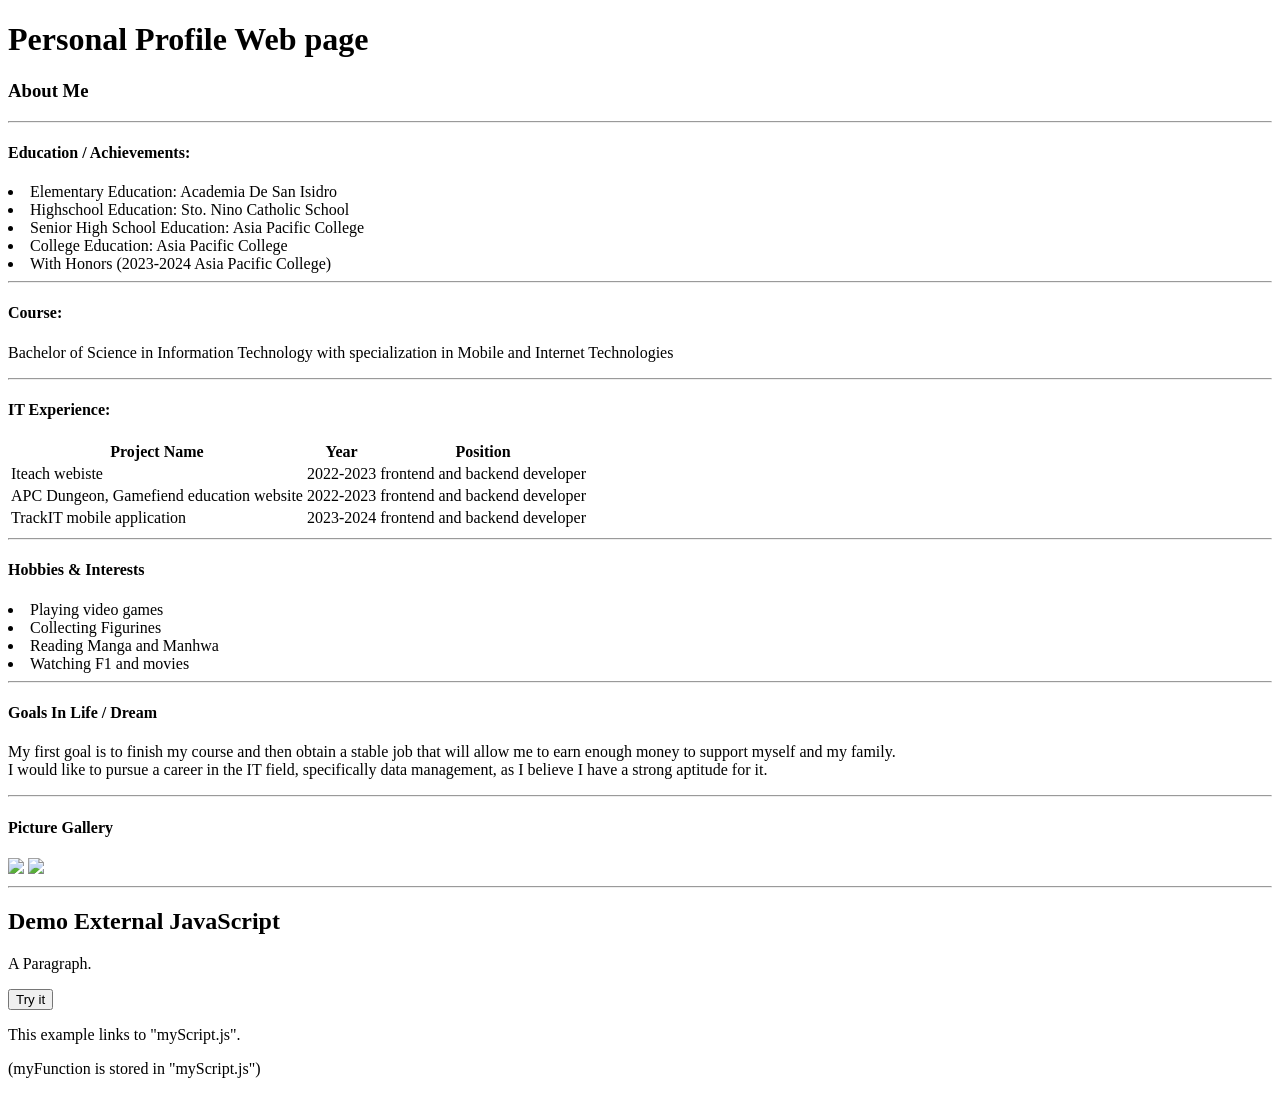
==== home/index.html @ c2e24fc4 "added external javascript" ====
<!DOCTYPE html>
<html>
<head>
<title>Page Title</title>
</head>
<body>

<h1>Personal Profile Web page </h1>

<h3>About Me</h3>
<hr>
<h4>Education / Achievements:</h4>
<ui>
<li>Elementary Education: Academia De San Isidro</li>
<li>Highschool Education: Sto. Nino Catholic School</li>
<li>Senior High School Education: Asia Pacific College</li>
<li>College Education: Asia Pacific College</li>
<li>With Honors (2023-2024 Asia Pacific College)</li>
</ui>
<hr>

<h4>Course:</h4>
<p>Bachelor of Science in Information Technology with specialization in Mobile and Internet Technologies</p>
<hr>
<h4>IT Experience:</h4>
<table>
    <tr>
        <th>Project Name</th>
        <th>Year</th>
        <th>Position</th>
    </tr>
    <tr>
        <td>Iteach webiste</td>
        <td>2022-2023</td>
        <td>frontend and backend developer</td>
    </tr>
    <tr>
        <td>APC Dungeon, Gamefiend education website </td>
        <td>2022-2023</td>
        <td>frontend and backend developer</td>
    </tr>
    <tr>
        <td>TrackIT mobile application</td>
        <td>2023-2024</td>
        <td>frontend and backend developer</td>
    </tr>
</table>

<hr>
<h4>Hobbies & Interests</h4>
<ui>
    <li>Playing video games</li>
    <li>Collecting Figurines</li>
    <li>Reading Manga and Manhwa</li>
    <li>Watching F1 and movies</li>
</ui>
<hr>

<h4>Goals In Life / Dream</h4>
<p>My first goal is to finish my course and then obtain a stable job that will allow me to earn enough money to support myself and my family.<br>
I would like to pursue a career in the IT field, specifically data management, as I believe I have a strong aptitude for it.</p>
<hr>
<h4>Picture Gallery</h4>
<img src="https://scontent.fmnl30-2.fna.fbcdn.net/v/t1.15752-9/462554163_503559859376136_2379635252058729000_n.png?_nc_cat=109&ccb=1-7&_nc_sid=9f807c&_nc_ohc=cve2YF_iEUwQ7kNvgGejH-Q&_nc_zt=23&_nc_ht=scontent.fmnl30-2.fna&oh=03_Q7cD1QHxx2hUR6oPqcRauSe-G5ZUs8fhPpUdWwDNfTsOOE7-Zg&oe=676EB616">
<img src="https://scontent.fmnl30-1.fna.fbcdn.net/v/t1.15752-9/462556810_1142280997314373_9061044689026761361_n.png?_nc_cat=103&ccb=1-7&_nc_sid=9f807c&_nc_ohc=SXazsWXgOBYQ7kNvgH5SwK9&_nc_zt=23&_nc_ht=scontent.fmnl30-1.fna&oh=03_Q7cD1QEjSd1YxPp6hIeI_p83EUN2hmVS5di9M-uP0ISFJNcgJw&oe=676E9A7E">
<hr>

<h2>Demo External JavaScript</h2>

<p id="demo">A Paragraph.</p>

<button type="button" onclick="myFunction()">Try it</button>

<p>This example links to "myScript.js".</p>
<p>(myFunction is stored in "myScript.js")</p>

<script src="js/myScript.js"></script>

</body>
</html>
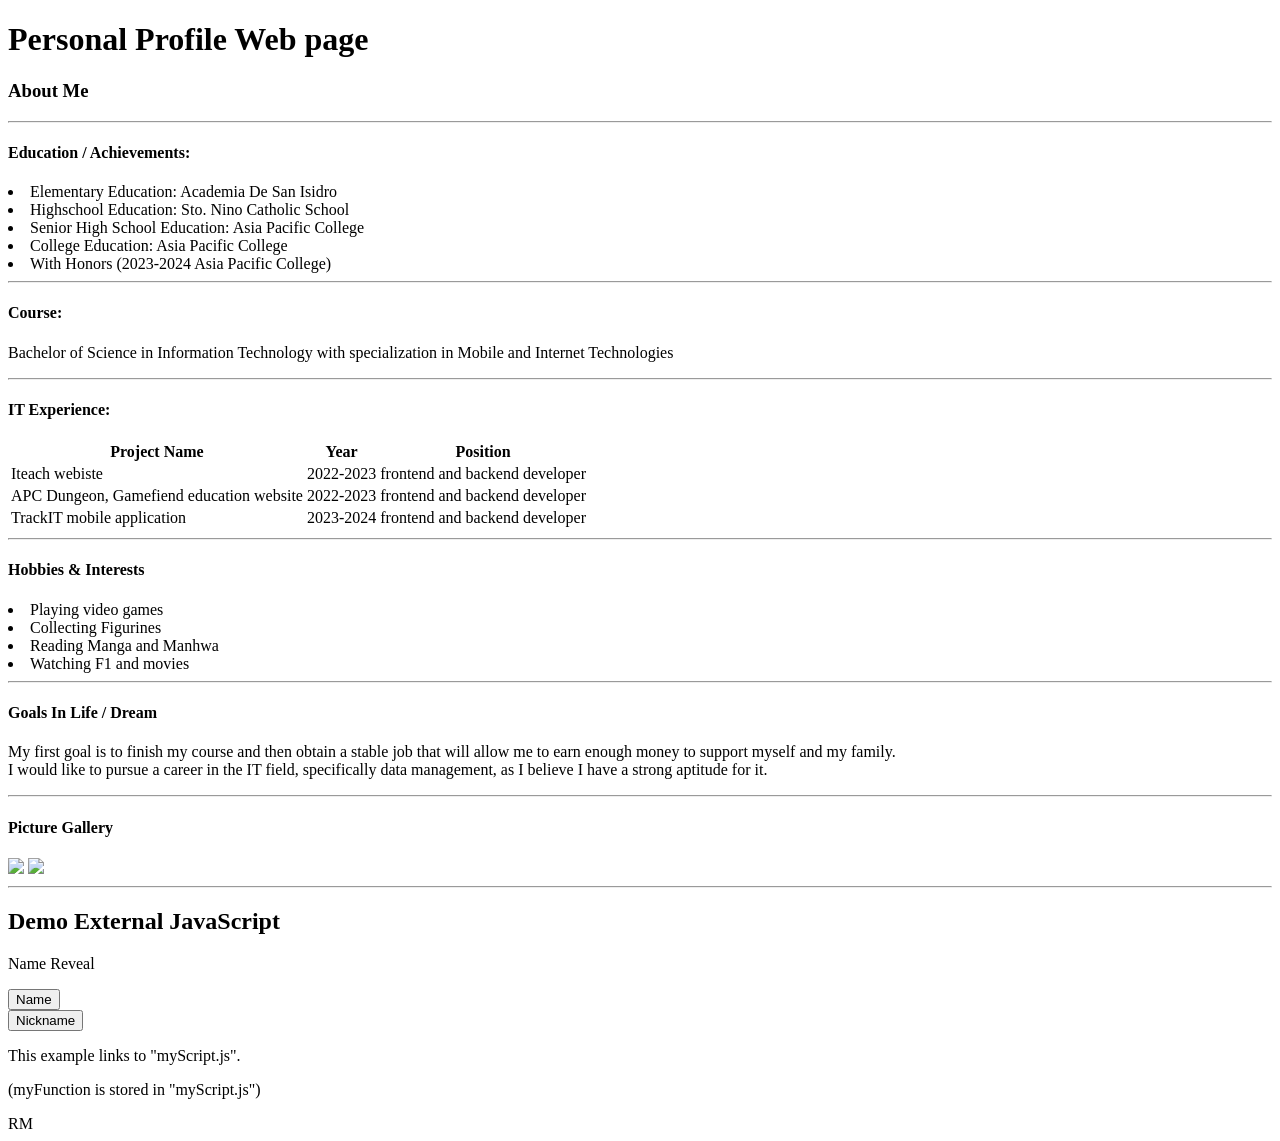
==== commit 9375d2ad: "update myscript" ====
--- a/home/index.html
+++ b/home/index.html
@@ -67,13 +67,16 @@
 
 <h2>Demo External JavaScript</h2>
 
-<p id="demo">A Paragraph.</p>
+<p id="demo">Name Reveal</p>
 
-<button type="button" onclick="myFunction()">Try it</button>
+<button type="button" onclick="myFunction()">Name</button>
+<br>
+<button type="button" onclick="myFunction2()">Nickname</button>
+
 
 <p>This example links to "myScript.js".</p>
 <p>(myFunction is stored in "myScript.js")</p>
-
+<c>RM</c>
 <script src="js/myScript.js"></script>
 
 </body>
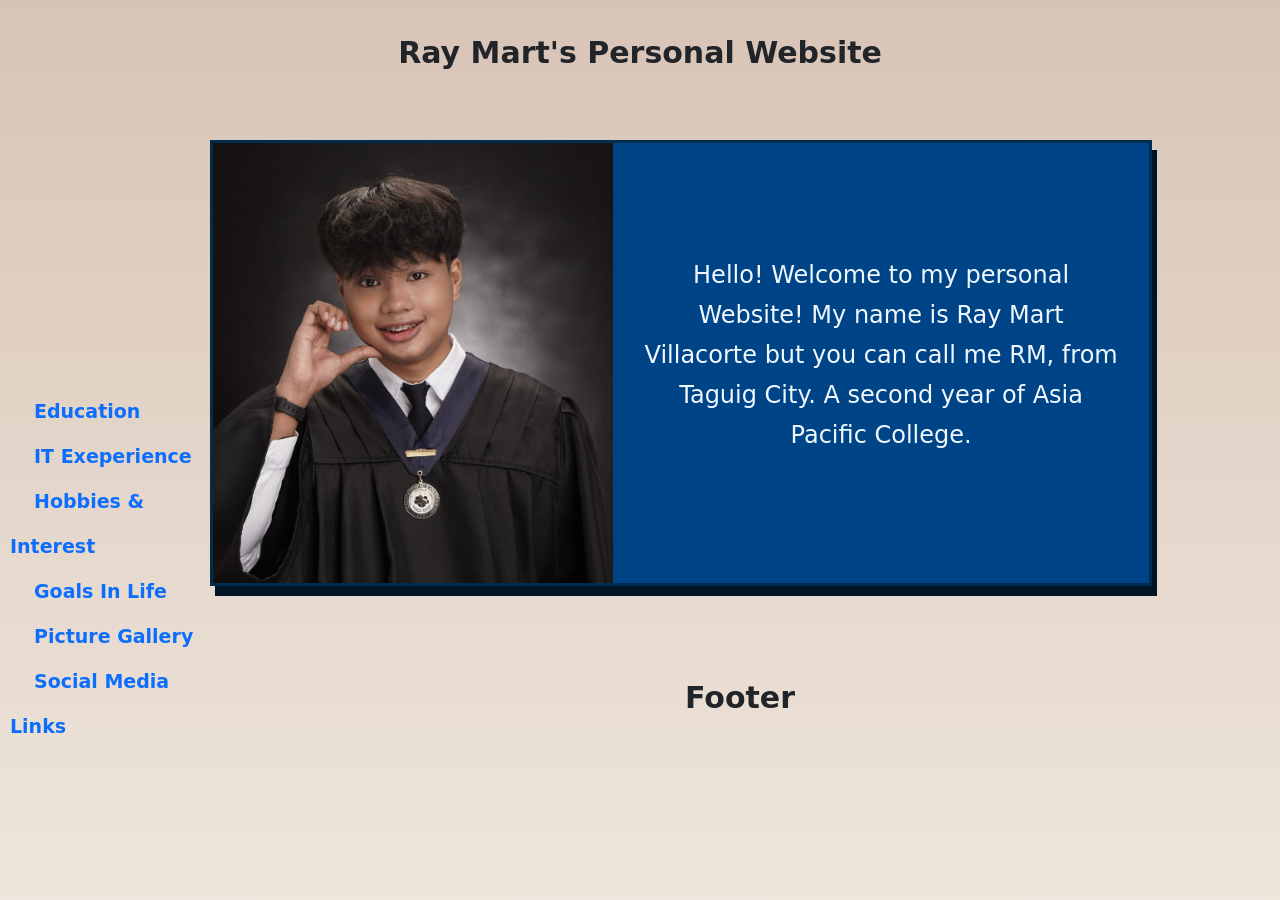
==== commit ccdddaf2: "version 1.1" ====
--- a/home/index.html
+++ b/home/index.html
@@ -1,83 +1,43 @@
 <!DOCTYPE html>
 <html>
 <head>
+    <link rel="stylesheet" href="css/flexbox-grid.css">
 <title>Page Title</title>
+<meta charset="utf-8">
+<meta name="viewport" content="width=device-width, initial-scale=1">
+<link href="https://cdn.jsdelivr.net/npm/bootstrap@5.3.3/dist/css/bootstrap.min.css" rel="stylesheet">
+<script src="https://cdn.jsdelivr.net/npm/bootstrap@5.3.3/dist/js/bootstrap.bundle.min.js"></script>
 </head>
 <body>
+    <div class="grid-container">
+        <div class="item1">Ray Mart's Personal Website</div>
 
-<h1>Personal Profile Web page </h1>
+        <div class="item2">
+            <br>
+            <br>
+            <br>
+            <br>
+            <br>
+            <br>
+            <ui>
+            <li><a href="#1">Education</a></li>
+                <li><a href="#2">IT Exeperience</a></li>
+                    <li><a href="#3">Hobbies & Interest</a></li>
+                        <li><a href="#4">Goals In Life</a></li>
+                            <li><a href="#5">Picture Gallery</a></li>
+                                <li><a href="#6">Social Media Links</a></li>
+            </ui>
 
-<h3>About Me</h3>
-<hr>
-<h4>Education / Achievements:</h4>
-<ui>
-<li>Elementary Education: Academia De San Isidro</li>
-<li>Highschool Education: Sto. Nino Catholic School</li>
-<li>Senior High School Education: Asia Pacific College</li>
-<li>College Education: Asia Pacific College</li>
-<li>With Honors (2023-2024 Asia Pacific College)</li>
-</ui>
-<hr>
+        </div>
 
-<h4>Course:</h4>
-<p>Bachelor of Science in Information Technology with specialization in Mobile and Internet Technologies</p>
-<hr>
-<h4>IT Experience:</h4>
-<table>
-    <tr>
-        <th>Project Name</th>
-        <th>Year</th>
-        <th>Position</th>
-    </tr>
-    <tr>
-        <td>Iteach webiste</td>
-        <td>2022-2023</td>
-        <td>frontend and backend developer</td>
-    </tr>
-    <tr>
-        <td>APC Dungeon, Gamefiend education website </td>
-        <td>2022-2023</td>
-        <td>frontend and backend developer</td>
-    </tr>
-    <tr>
-        <td>TrackIT mobile application</td>
-        <td>2023-2024</td>
-        <td>frontend and backend developer</td>
-    </tr>
-</table>
+        <div class="item3">
+            <div class="flex-container"><div><img src="images/gradpic.JPG"></div>
+            <div><p>Hello! Welcome to my personal Website! My name is Ray Mart Villacorte but you can call me RM, from Taguig City. A second year of Asia Pacific College. </p>
+            </div>
+            </div>
+        </div>  
 
-<hr>
-<h4>Hobbies & Interests</h4>
-<ui>
-    <li>Playing video games</li>
-    <li>Collecting Figurines</li>
-    <li>Reading Manga and Manhwa</li>
-    <li>Watching F1 and movies</li>
-</ui>
-<hr>
-
-<h4>Goals In Life / Dream</h4>
-<p>My first goal is to finish my course and then obtain a stable job that will allow me to earn enough money to support myself and my family.<br>
-I would like to pursue a career in the IT field, specifically data management, as I believe I have a strong aptitude for it.</p>
-<hr>
-<h4>Picture Gallery</h4>
-<img src="https://scontent.fmnl30-2.fna.fbcdn.net/v/t1.15752-9/462554163_503559859376136_2379635252058729000_n.png?_nc_cat=109&ccb=1-7&_nc_sid=9f807c&_nc_ohc=cve2YF_iEUwQ7kNvgGejH-Q&_nc_zt=23&_nc_ht=scontent.fmnl30-2.fna&oh=03_Q7cD1QHxx2hUR6oPqcRauSe-G5ZUs8fhPpUdWwDNfTsOOE7-Zg&oe=676EB616">
-<img src="https://scontent.fmnl30-1.fna.fbcdn.net/v/t1.15752-9/462556810_1142280997314373_9061044689026761361_n.png?_nc_cat=103&ccb=1-7&_nc_sid=9f807c&_nc_ohc=SXazsWXgOBYQ7kNvgH5SwK9&_nc_zt=23&_nc_ht=scontent.fmnl30-1.fna&oh=03_Q7cD1QEjSd1YxPp6hIeI_p83EUN2hmVS5di9M-uP0ISFJNcgJw&oe=676E9A7E">
-<hr>
-
-<h2>Demo External JavaScript</h2>
-
-<p id="demo">Name Reveal</p>
-
-<button type="button" onclick="myFunction()">Name</button>
-<br>
-<button type="button" onclick="myFunction2()">Nickname</button>
-
-
-<p>This example links to "myScript.js".</p>
-<p>(myFunction is stored in "myScript.js")</p>
-<c>RM</c>
-<script src="js/myScript.js"></script>
-
+        <div class="item5">Footer</div>
+      </div>
 </body>
 </html>
--- a/home/css/flexbox-grid.css
+++ b/home/css/flexbox-grid.css
@@ -0,0 +1,87 @@
+.item1 { grid-area: header; }
+.item2 { grid-area: menu; }
+.item3 { grid-area: main; }
+.item4 { grid-area: right; }
+.item5 { grid-area: footer; }
+
+body{
+  margin: 0px;
+  padding: 0px;
+  background-image: linear-gradient(#D8C4B6, #F5EFE7);
+  background-repeat: no-repeat;
+  background-size: 100% 150%;
+}
+.grid-container {
+  display: grid;
+  grid-template-areas:
+    'header header header header header header'
+    'menu main main main main right'
+    'menu footer footer footer footer footer';
+    grid-template-columns: 200px 1fr 1fr 1fr 1fr 0.5fr;
+  padding: 10px;
+}
+
+.grid-container > div {
+  padding: 20px 0;
+  font-size: 30px;
+}
+
+img{
+  width: 400px;
+  height: auto;
+}
+.item1, .item5{
+  display: flex;
+  justify-content: center;
+  align-items: center;
+  font-weight: bold;
+}
+.item2 a{
+  margin-left: 20px;
+  width: 300px;
+}
+.item3{
+  grid-area: main;
+  display: flex; 
+  justify-content: center; 
+  align-items: center; 
+}
+.item3 p{
+  padding: 30px;
+  color: aliceblue;
+}
+.flex-container {
+  align-items: center;
+  display: flex;
+  width: 1000px;
+  flex-wrap: nowrap;
+  background-color: rgb(0, 68, 136);
+  border-style: solid;
+  border-color: #002c50;
+  box-shadow: 5px 10px #001424;
+}
+
+.flex-container > div {
+  text-align: center;
+  line-height: 40px;
+  font-size: 24px;
+}
+
+li {
+  list-style-type: none;
+}
+
+a {
+  font-size: 19px;
+  font-weight: bold;
+  text-decoration: none !important;
+  box-shadow: inset 0 0 0 0 #54b3d6;
+  color: #54b3d6;
+  margin: 0 -.25rem;
+  padding: 0 .25rem;
+  transition: color .3s ease-in-out, box-shadow .3s ease-in-out;
+}
+a:hover {
+  box-shadow: inset 400px 0 0 0 #54b3d6;
+  color: white;
+}
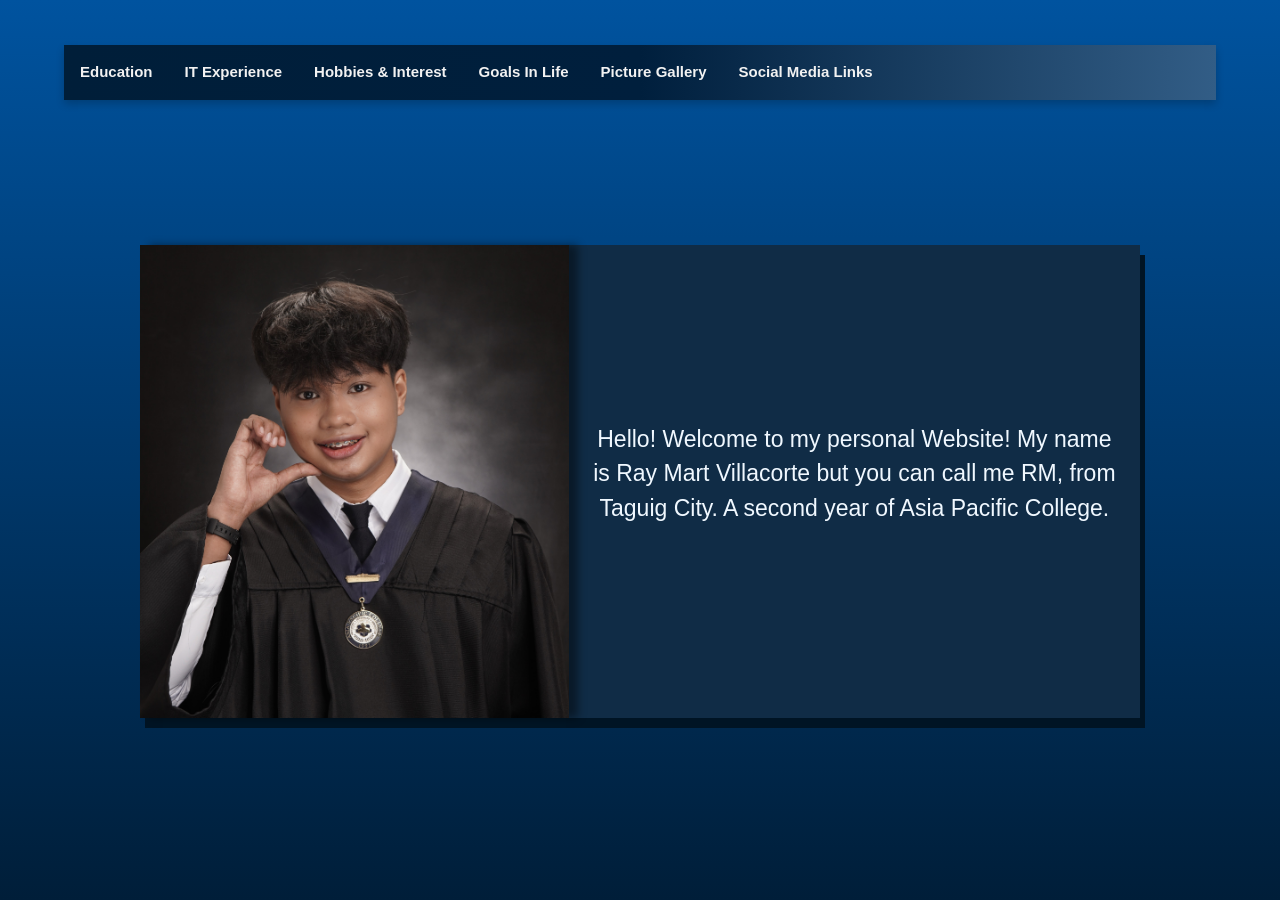
==== commit bb47fd8d: "improved ui and added navigation" ====
--- a/home/index.html
+++ b/home/index.html
@@ -1,43 +1,34 @@
 <!DOCTYPE html>
-<html>
+<html lang="en">
 <head>
+    <meta charset="UTF-8">
+    <meta name="viewport" content="width=device-width, initial-scale=1.0">
+    <title>Responsive Page</title>
+    <link href="https://cdn.jsdelivr.net/npm/bootstrap@5.3.3/dist/css/bootstrap.min.css" rel="stylesheet">
+    <script src="https://cdn.jsdelivr.net/npm/bootstrap@5.3.3/dist/js/bootstrap.bundle.min.js"></script>
     <link rel="stylesheet" href="css/flexbox-grid.css">
-<title>Page Title</title>
-<meta charset="utf-8">
-<meta name="viewport" content="width=device-width, initial-scale=1">
-<link href="https://cdn.jsdelivr.net/npm/bootstrap@5.3.3/dist/css/bootstrap.min.css" rel="stylesheet">
-<script src="https://cdn.jsdelivr.net/npm/bootstrap@5.3.3/dist/js/bootstrap.bundle.min.js"></script>
 </head>
 <body>
+    <div class="nav">
+        <a href="#1">Education</a>
+        <a href="#2">IT Experience</a>
+        <a href="#3">Hobbies & Interest</a>
+        <a href="#4">Goals In Life</a>
+        <a href="#5">Picture Gallery</a>
+        <a href="#6">Social Media Links</a>
+    </div>
+
     <div class="grid-container">
-        <div class="item1">Ray Mart's Personal Website</div>
-
-        <div class="item2">
-            <br>
-            <br>
-            <br>
-            <br>
-            <br>
-            <br>
-            <ui>
-            <li><a href="#1">Education</a></li>
-                <li><a href="#2">IT Exeperience</a></li>
-                    <li><a href="#3">Hobbies & Interest</a></li>
-                        <li><a href="#4">Goals In Life</a></li>
-                            <li><a href="#5">Picture Gallery</a></li>
-                                <li><a href="#6">Social Media Links</a></li>
-            </ui>
-
+        <div class="item3">
+            <div class="flex-container">
+                <div>
+                    <img src="images/gradpic.JPG" alt="Graduation Picture">
+                </div>
+                <div>
+                    <p>Hello! Welcome to my personal Website! My name is Ray Mart Villacorte but you can call me RM, from Taguig City. A second year of Asia Pacific College.</p>
+                </div>
+            </div>
         </div>
-
-        <div class="item3">
-            <div class="flex-container"><div><img src="images/gradpic.JPG"></div>
-            <div><p>Hello! Welcome to my personal Website! My name is Ray Mart Villacorte but you can call me RM, from Taguig City. A second year of Asia Pacific College. </p>
-            </div>
-            </div>
-        </div>  
-
-        <div class="item5">Footer</div>
-      </div>
+    </div>
 </body>
 </html>
--- a/home/css/flexbox-grid.css
+++ b/home/css/flexbox-grid.css
@@ -1,87 +1,113 @@
-.item1 { grid-area: header; }
-.item2 { grid-area: menu; }
-.item3 { grid-area: main; }
-.item4 { grid-area: right; }
-.item5 { grid-area: footer; }
-
-body{
-  margin: 0px;
-  padding: 0px;
-  background-image: linear-gradient(#D8C4B6, #F5EFE7);
+body {
+  margin: 0;
+  padding: 0;
+  background-image: linear-gradient(#00539F, #001E39);
   background-repeat: no-repeat;
-  background-size: 100% 150%;
-}
-.grid-container {
-  display: grid;
-  grid-template-areas:
-    'header header header header header header'
-    'menu main main main main right'
-    'menu footer footer footer footer footer';
-    grid-template-columns: 200px 1fr 1fr 1fr 1fr 0.5fr;
-  padding: 10px;
+  background-size: cover;
+  font-family: Arial, sans-serif;
+  min-height: 100vh;
+  display: flex;
+  flex-direction: column; 
 }
 
-.grid-container > div {
-  padding: 20px 0;
-  font-size: 30px;
+
+.nav {
+  display: flex;
+  align-items: center;
+  flex-wrap: wrap; 
+  background-image: linear-gradient(0.25turn, #001E39, #001F3D, #325D86);
+  width: 1600px; 
+  height: 55px;
+  margin: 45px auto; 
+  box-shadow: 0 4px 8px rgba(0, 0, 0, 0.2);
 }
 
-img{
-  width: 400px;
-  height: auto;
+.nav a {
+  color: #f2f2f2;
+  font-weight: bold;
+  text-align: center;
+  padding: 14px 16px;
+  text-decoration: none;
+  font-size: 15px;
+  transition: background-color 0.3s, color 0.3s;
 }
-.item1, .item5{
+
+.nav a:hover {
+  background-color: #ddd;
+  color: black;
+}
+
+.nav a.active {
+  background-color: #04AA6D;
+  color: white;
+}
+
+
+.flex-container {
   display: flex;
-  justify-content: center;
+  flex-wrap: nowrap;
   align-items: center;
-  font-weight: bold;
-}
-.item2 a{
-  margin-left: 20px;
-  width: 300px;
-}
-.item3{
-  grid-area: main;
-  display: flex; 
-  justify-content: center; 
-  align-items: center; 
-}
-.item3 p{
-  padding: 30px;
-  color: aliceblue;
-}
-.flex-container {
-  align-items: center;
-  display: flex;
+  background-color: #102C46;
+  box-shadow: 5px 10px #001424;
   width: 1000px;
-  flex-wrap: nowrap;
-  background-color: rgb(0, 68, 136);
-  border-style: solid;
-  border-color: #002c50;
-  box-shadow: 5px 10px #001424;
+  max-width: 90%; 
 }
 
 .flex-container > div {
   text-align: center;
-  line-height: 40px;
-  font-size: 24px;
 }
 
-li {
-  list-style-type: none;
+img {
+  width: 1200px; 
+  max-width: 100%; 
+  height: auto;
+  box-shadow: 9px 0px 8px 0px rgba(0, 0, 0, 0.43); 
 }
 
-a {
-  font-size: 19px;
-  font-weight: bold;
-  text-decoration: none !important;
-  box-shadow: inset 0 0 0 0 #54b3d6;
-  color: #54b3d6;
-  margin: 0 -.25rem;
-  padding: 0 .25rem;
-  transition: color .3s ease-in-out, box-shadow .3s ease-in-out;
+
+.item3 {
+  display: flex;
+  justify-content: center;
+  margin-top: 100px;
+  
 }
-a:hover {
-  box-shadow: inset 400px 0 0 0 #54b3d6;
-  color: white;
-}+
+.item3 p {
+  padding: 20px;
+  color: aliceblue;
+  font-size: 23px;
+}
+
+
+@media (max-width: 1600px) {
+  .nav {
+      width: 90%; 
+  }
+}
+
+@media (max-width: 768px) {
+  .nav a {
+      font-size: 14px; 
+      padding: 10px 12px; 
+  }
+
+  .flex-container {
+      flex-direction: column; 
+  }
+}
+
+@media (max-width: 576px) {
+  .nav {
+      width: 100%; 
+      margin: 20px auto;
+  }
+
+  .nav a {
+      font-size: 12px;
+      padding: 8px 10px;
+  }
+
+  .item3 p {
+      font-size: 14px;
+  }
+}
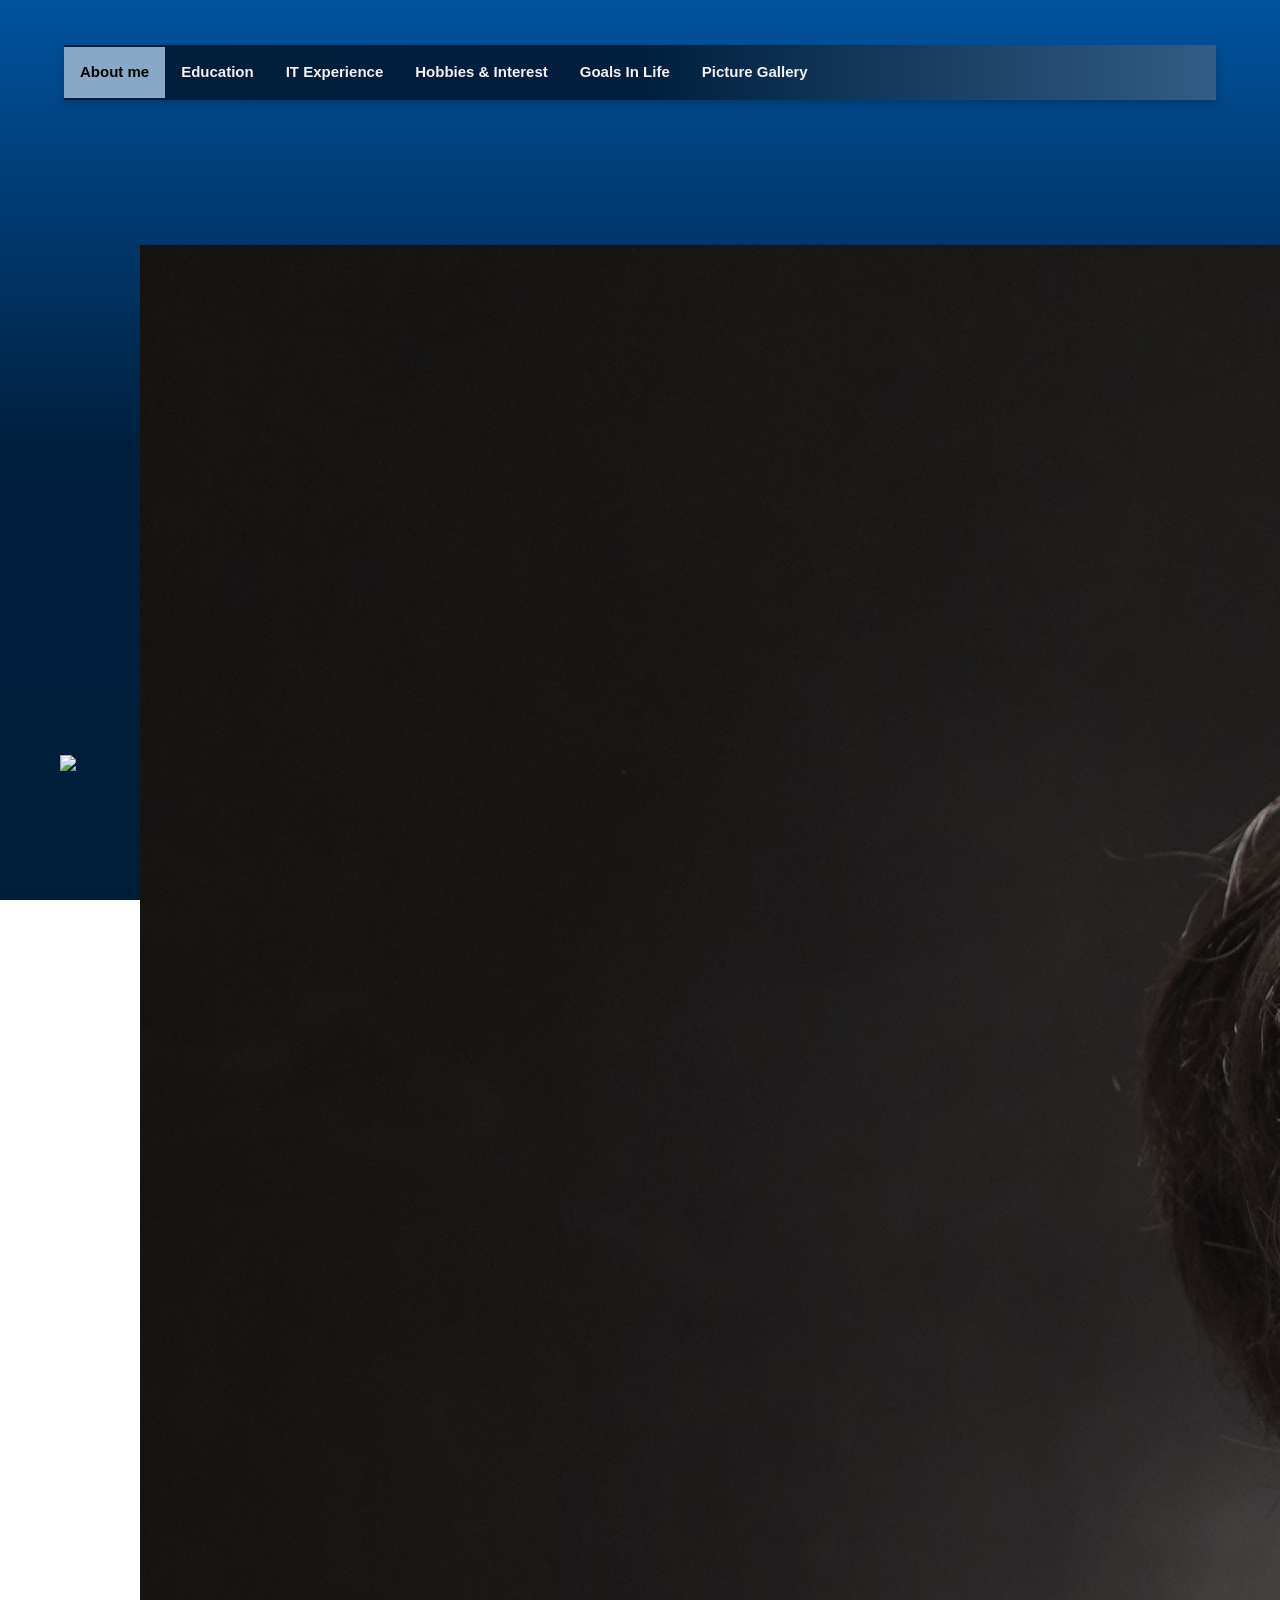
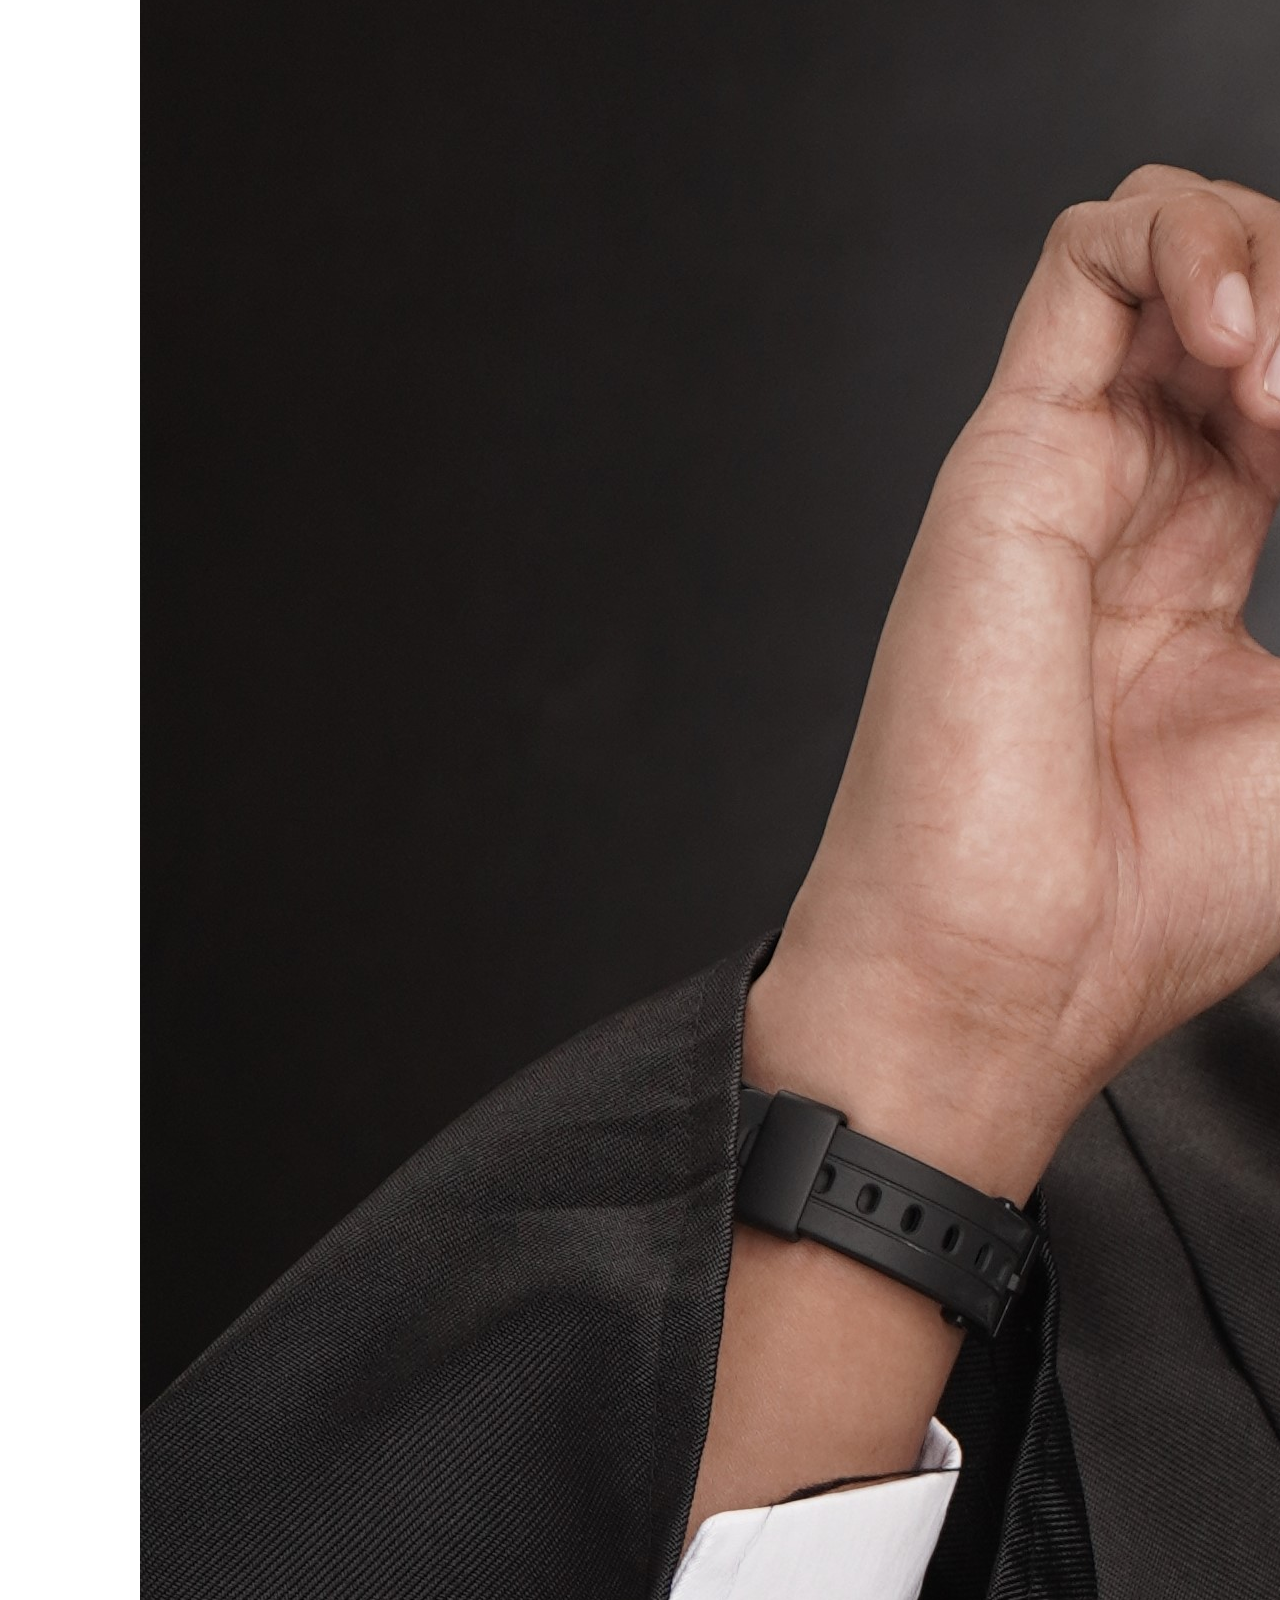
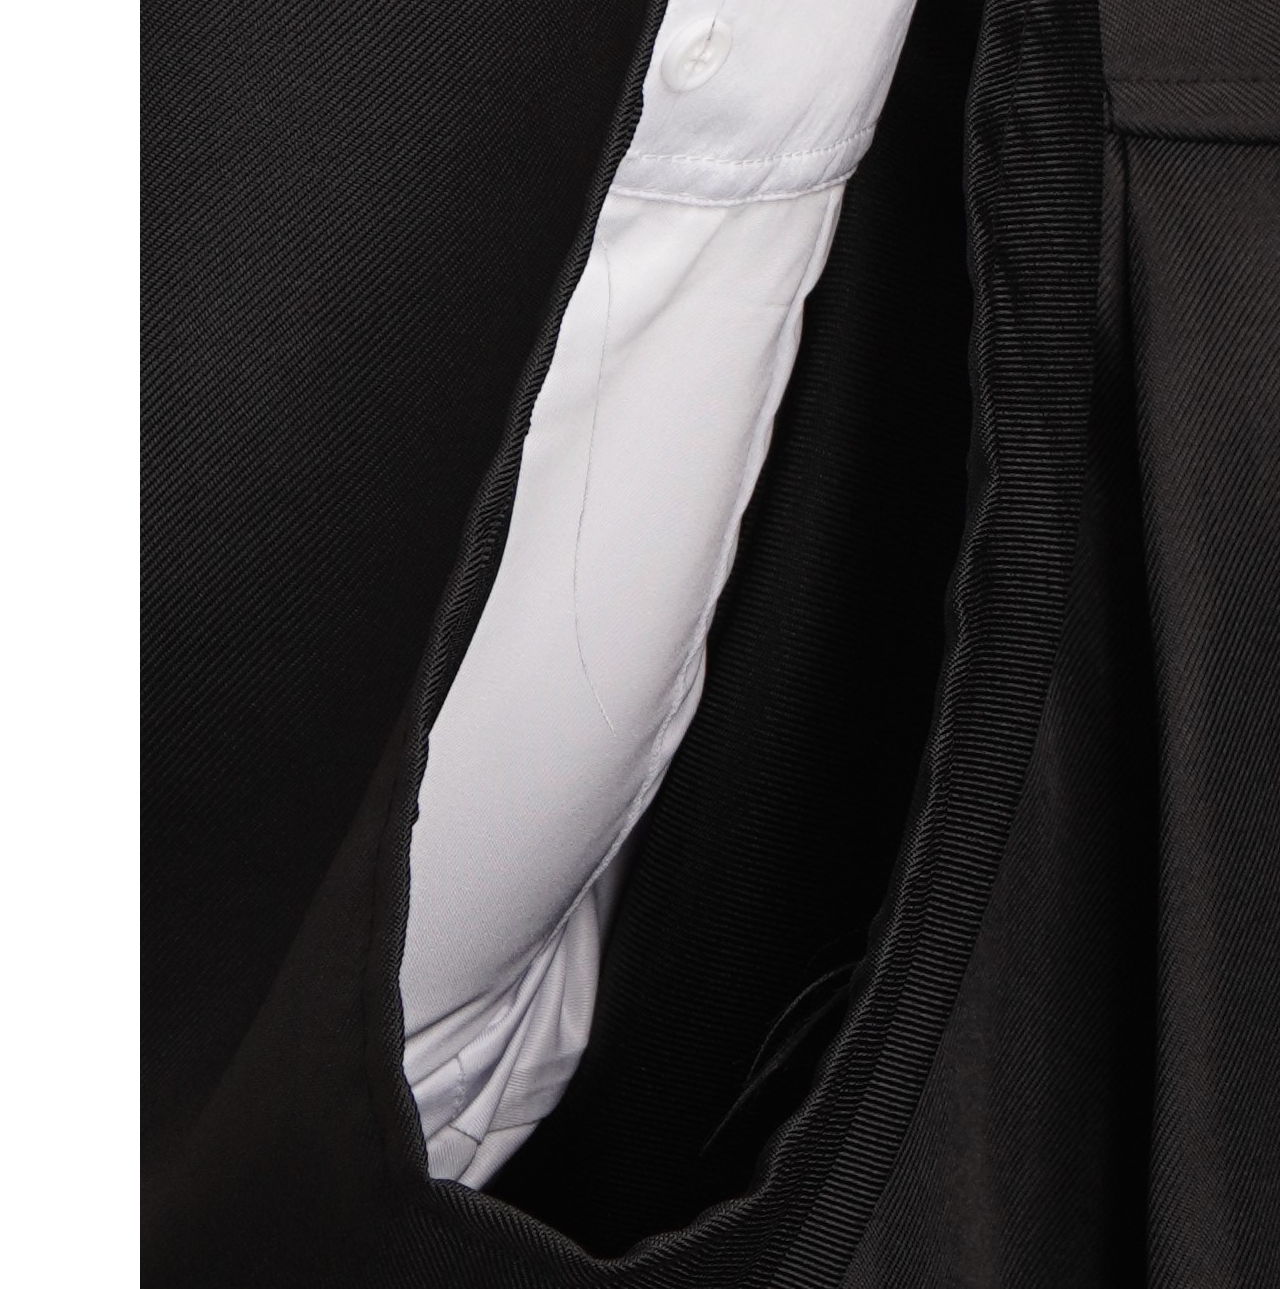
==== commit 4b7ee913: "added new webpages" ====
--- a/home/index.html
+++ b/home/index.html
@@ -10,25 +10,30 @@
 </head>
 <body>
     <div class="nav">
-        <a href="#1">Education</a>
-        <a href="#2">IT Experience</a>
-        <a href="#3">Hobbies & Interest</a>
-        <a href="#4">Goals In Life</a>
-        <a href="#5">Picture Gallery</a>
-        <a href="#6">Social Media Links</a>
+        <a class="current" href="index.html" style="color: black;">About me</a>
+        <a href="index_edu.html">Education</a>
+        <a href="index_ITex.html">IT Experience</a>
+        <a href="index_hob.html">Hobbies & Interest</a>
+        <a href="index_goal.html">Goals In Life</a>
+        <a href="index_gall.html">Picture Gallery</a>
     </div>
 
     <div class="grid-container">
         <div class="item3">
             <div class="flex-container">
                 <div>
-                    <img src="images/gradpic.JPG" alt="Graduation Picture">
+                    <img class="profpic" src="images/gradpic.JPG" alt="Graduation Picture">
                 </div>
                 <div>
                     <p>Hello! Welcome to my personal Website! My name is Ray Mart Villacorte but you can call me RM, from Taguig City. A second year of Asia Pacific College.</p>
+ 
                 </div>
             </div>
         </div>
     </div>
+    <footer>
+      <div class="image-container">
+      <img src="images/rm.gif">
+    </div></footer>
 </body>
 </html>
--- a/home/css/flexbox-grid.css
+++ b/home/css/flexbox-grid.css
@@ -1,10 +1,10 @@
 body {
   margin: 0;
   padding: 0;
-  background-image: linear-gradient(#00539F, #001E39);
+  background-image: linear-gradient(#00539F, #001F3D, #001E39);
   background-repeat: no-repeat;
   background-size: cover;
-  font-family: Arial, sans-serif;
+  font-family: Arial, Helvetica, sans-serif;
   min-height: 100vh;
   display: flex;
   flex-direction: column; 
@@ -32,6 +32,19 @@
   transition: background-color 0.3s, color 0.3s;
 }
 
+ui{
+  font-family: Arial, Helvetica, sans-serif;
+  list-style-type: none;
+  line-height: 1.0;
+  margin: 0;
+  padding: 0;
+}
+
+h1{
+  font-weight: bold;
+  line-height: 2.0;
+}
+
 .nav a:hover {
   background-color: #ddd;
   color: black;
@@ -41,29 +54,49 @@
   background-color: #04AA6D;
   color: white;
 }
-
+.current{
+  background-color: #87a9c7;
+}
 
 .flex-container {
   display: flex;
   flex-wrap: nowrap;
-  align-items: center;
   background-color: #102C46;
   box-shadow: 5px 10px #001424;
   width: 1000px;
+  height: 300px;
   max-width: 90%; 
 }
 
-.flex-container > div {
-  text-align: center;
-}
-
-img {
-  width: 1200px; 
-  max-width: 100%; 
-  height: auto;
-  box-shadow: 9px 0px 8px 0px rgba(0, 0, 0, 0.43); 
-}
-
+
+
+.flex-container ul, li{
+  font-family: Arial, Helvetica, sans-serif;
+  color: white;
+  margin: 20px;
+}
+
+.flex-container h1{
+  font-family: Arial, Helvetica, sans-serif;
+  color: white;
+  margin: 20px;
+}
+
+.image-container {
+  width: 200px; 
+  height: 200px; 
+  overflow: hidden; 
+  position: relative; 
+}
+
+.image-container img {
+  width: 100%; 
+  height: auto; 
+  position: absolute;
+  align-items: end;
+  top: 55px; 
+  left: 60px;
+}
 
 .item3 {
   display: flex;
@@ -73,12 +106,93 @@
 }
 
 .item3 p {
+  font-family: Arial, Helvetica, sans-serif;
   padding: 20px;
   color: aliceblue;
   font-size: 23px;
 }
-
-
+.container {
+  display: grid;
+  width: 1025px;
+  grid-template-columns: auto auto auto;
+  gap:13px;
+  margin: 0 auto; 
+}
+.container > div {
+  background-color: #102C46;
+  box-shadow: 5px 10px #001424;
+  font-size: 30px;
+  padding-bottom: 20px;
+ 
+}
+.container img {
+  width: 327px;
+  height: auto;
+  box-shadow: 0px 6px 15px 0px rgba(0,0,0,0.75);
+}
+
+.film-container {
+  display: grid;
+  width: 1000px;
+  grid-template-columns: auto auto auto auto;
+  gap:13px;
+  margin: 0 auto; 
+  padding-bottom: 90px;
+}
+.film-container > div {
+  background-color: #102C46;
+  box-shadow: 5px 10px #001424;
+  font-size: 30px;
+ 
+}
+.film-container img {
+  width: 240px;
+  height: auto;
+  box-shadow: 0px 6px 15px 0px rgba(0,0,0,0.75);
+}
+
+footer{
+  position: fixed;
+  left: 0;
+  bottom: 0;
+  text-align: center;
+}
+
+.top-games {
+  width: 1000px;
+  margin: 20px auto;
+  margin-top: 90px;
+  color: white;
+  font-size: 24px;
+  font-weight: bold;
+  font-family: Arial, Helvetica, sans-serif;
+}
+
+
+.gameTitle{
+font-family: Arial, Helvetica, sans-serif;
+text-align: center;
+font-weight: bold;
+color: white;
+margin-top: 20px;
+}
+
+.moveiTitle{
+font-family: Arial, Helvetica, sans-serif;
+text-align: center;
+font-weight: bold;
+color: white;
+margin-top: 20px;
+font-size: 16px;
+}
+
+.caption{
+font-family: Arial, Helvetica, sans-serif;
+font-size: 14px;
+color: white;
+margin: 0 20px;
+
+}
 @media (max-width: 1600px) {
   .nav {
       width: 90%; 
@@ -111,3 +225,8 @@
       font-size: 14px;
   }
 }
+@media (max-width: 1100px) {
+  .container, .top-games {
+      width: 90%;
+  }
+}
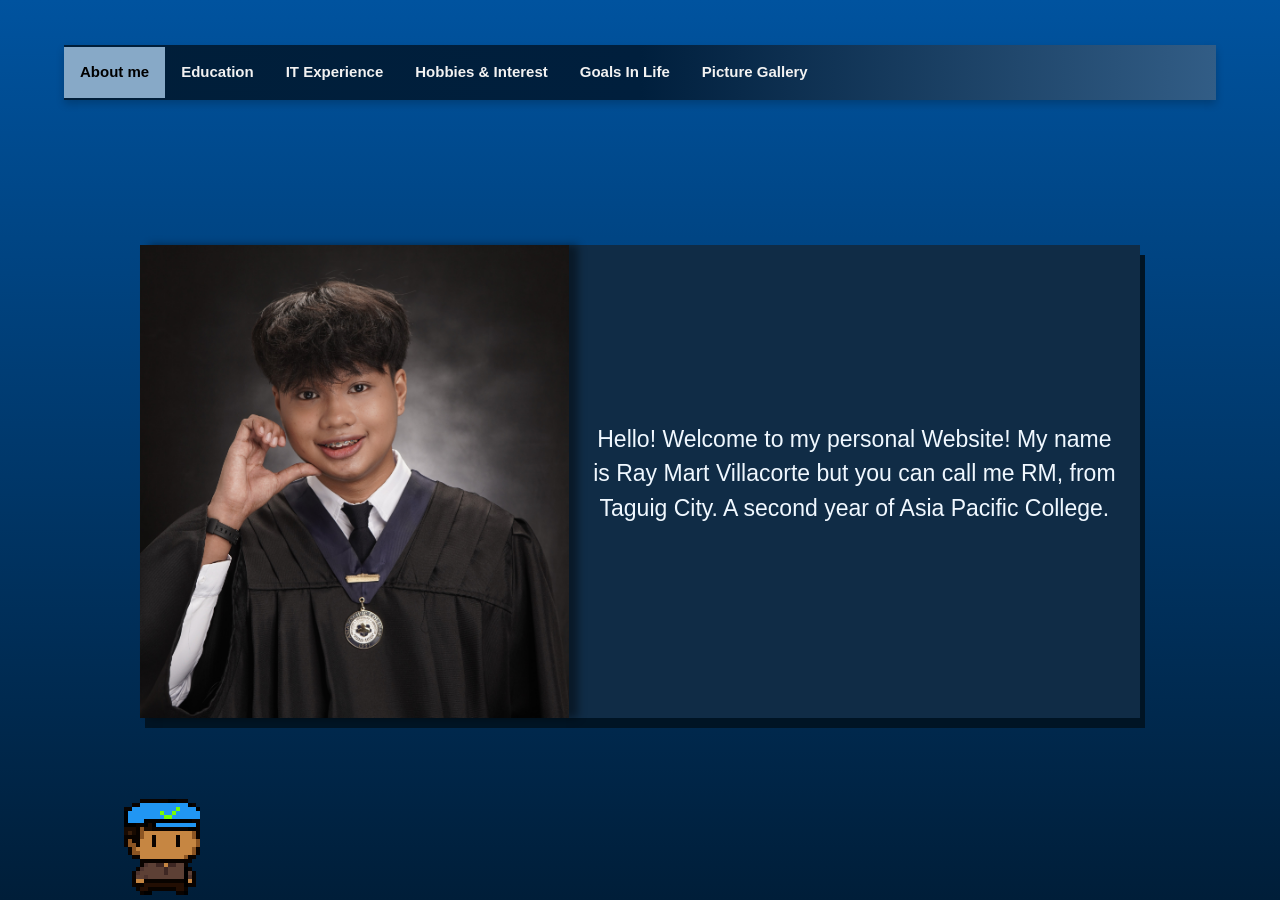
==== commit 15763c81: "added style on profpic" ====
--- a/home/index.html
+++ b/home/index.html
@@ -22,7 +22,10 @@
         <div class="item3">
             <div class="flex-container">
                 <div>
-                    <img class="profpic" src="images/gradpic.JPG" alt="Graduation Picture">
+                    <img class="profpic" src="images/gradpic.JPG" alt="Graduation Picture" style="  width: 1200px; 
+                    max-width: 100%; 
+                    height: auto;
+                    box-shadow: 9px 0px 8px 0px rgba(0, 0, 0, 0.43); ">
                 </div>
                 <div>
                     <p>Hello! Welcome to my personal Website! My name is Ray Mart Villacorte but you can call me RM, from Taguig City. A second year of Asia Pacific College.</p>
--- a/home/css/flexbox-grid.css
+++ b/home/css/flexbox-grid.css
@@ -1,10 +1,10 @@
 body {
   margin: 0;
   padding: 0;
-  background-image: linear-gradient(#00539F, #001F3D, #001E39);
+  background-image: linear-gradient(#00539F, #001E39);
   background-repeat: no-repeat;
   background-size: cover;
-  font-family: Arial, Helvetica, sans-serif;
+  font-family: Arial, sans-serif;
   min-height: 100vh;
   display: flex;
   flex-direction: column; 
@@ -32,18 +32,6 @@
   transition: background-color 0.3s, color 0.3s;
 }
 
-ui{
-  font-family: Arial, Helvetica, sans-serif;
-  list-style-type: none;
-  line-height: 1.0;
-  margin: 0;
-  padding: 0;
-}
-
-h1{
-  font-weight: bold;
-  line-height: 2.0;
-}
 
 .nav a:hover {
   background-color: #ddd;
@@ -61,32 +49,29 @@
 .flex-container {
   display: flex;
   flex-wrap: nowrap;
+  align-items: center;
   background-color: #102C46;
   box-shadow: 5px 10px #001424;
   width: 1000px;
-  height: 300px;
   max-width: 90%; 
 }
 
-
-
-.flex-container ul, li{
-  font-family: Arial, Helvetica, sans-serif;
-  color: white;
-  margin: 20px;
+.flex-container > div {
+  text-align: center;
 }
 
-.flex-container h1{
-  font-family: Arial, Helvetica, sans-serif;
-  color: white;
-  margin: 20px;
+.profpic {
+  width: 1200px; 
+  max-width: 100%; 
+  height: auto;
+  box-shadow: 9px 0px 8px 0px rgba(0, 0, 0, 0.43); 
 }
 
 .image-container {
-  width: 200px; 
+  width: 200px;
   height: 200px; 
   overflow: hidden; 
-  position: relative; 
+  position: relative;
 }
 
 .image-container img {
@@ -94,7 +79,7 @@
   height: auto; 
   position: absolute;
   align-items: end;
-  top: 55px; 
+  top: 55px;
   left: 60px;
 }
 
@@ -106,51 +91,10 @@
 }
 
 .item3 p {
-  font-family: Arial, Helvetica, sans-serif;
   padding: 20px;
   color: aliceblue;
   font-size: 23px;
 }
-.container {
-  display: grid;
-  width: 1025px;
-  grid-template-columns: auto auto auto;
-  gap:13px;
-  margin: 0 auto; 
-}
-.container > div {
-  background-color: #102C46;
-  box-shadow: 5px 10px #001424;
-  font-size: 30px;
-  padding-bottom: 20px;
- 
-}
-.container img {
-  width: 327px;
-  height: auto;
-  box-shadow: 0px 6px 15px 0px rgba(0,0,0,0.75);
-}
-
-.film-container {
-  display: grid;
-  width: 1000px;
-  grid-template-columns: auto auto auto auto;
-  gap:13px;
-  margin: 0 auto; 
-  padding-bottom: 90px;
-}
-.film-container > div {
-  background-color: #102C46;
-  box-shadow: 5px 10px #001424;
-  font-size: 30px;
- 
-}
-.film-container img {
-  width: 240px;
-  height: auto;
-  box-shadow: 0px 6px 15px 0px rgba(0,0,0,0.75);
-}
-
 footer{
   position: fixed;
   left: 0;
@@ -158,41 +102,8 @@
   text-align: center;
 }
 
-.top-games {
-  width: 1000px;
-  margin: 20px auto;
-  margin-top: 90px;
-  color: white;
-  font-size: 24px;
-  font-weight: bold;
-  font-family: Arial, Helvetica, sans-serif;
-}
 
 
-.gameTitle{
-font-family: Arial, Helvetica, sans-serif;
-text-align: center;
-font-weight: bold;
-color: white;
-margin-top: 20px;
-}
-
-.moveiTitle{
-font-family: Arial, Helvetica, sans-serif;
-text-align: center;
-font-weight: bold;
-color: white;
-margin-top: 20px;
-font-size: 16px;
-}
-
-.caption{
-font-family: Arial, Helvetica, sans-serif;
-font-size: 14px;
-color: white;
-margin: 0 20px;
-
-}
 @media (max-width: 1600px) {
   .nav {
       width: 90%; 
@@ -225,8 +136,3 @@
       font-size: 14px;
   }
 }
-@media (max-width: 1100px) {
-  .container, .top-games {
-      width: 90%;
-  }
-}
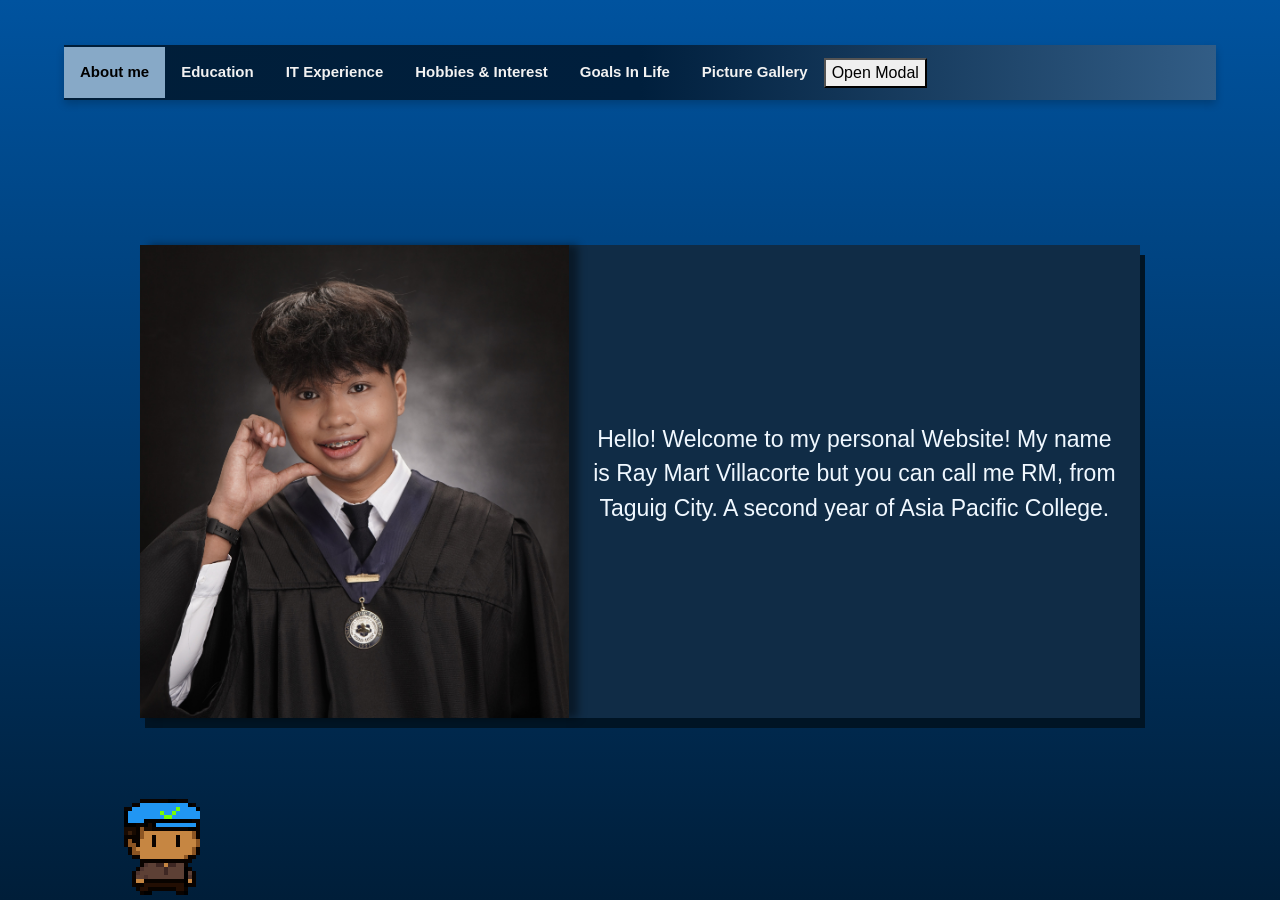
==== commit 40e0d9d7: "add modal" ====
--- a/home/index.html
+++ b/home/index.html
@@ -7,6 +7,7 @@
     <link href="https://cdn.jsdelivr.net/npm/bootstrap@5.3.3/dist/css/bootstrap.min.css" rel="stylesheet">
     <script src="https://cdn.jsdelivr.net/npm/bootstrap@5.3.3/dist/js/bootstrap.bundle.min.js"></script>
     <link rel="stylesheet" href="css/flexbox-grid.css">
+    <link rel="stylesheet" href="css/modal.css">
 </head>
 <body>
     <div class="nav">
@@ -16,6 +17,7 @@
         <a href="index_hob.html">Hobbies & Interest</a>
         <a href="index_goal.html">Goals In Life</a>
         <a href="index_gall.html">Picture Gallery</a>
+        <button id="myBtn">Open Modal</button>
     </div>
 
     <div class="grid-container">
@@ -38,5 +40,6 @@
       <div class="image-container">
       <img src="images/rm.gif">
     </div></footer>
+    <script src="js/modal.js"></script>
 </body>
 </html>
--- a/home/css/modal.css
+++ b/home/css/modal.css
@@ -0,0 +1,23 @@
+/* Modal Content */
+.modal-content {
+    background-color: #fefefe;
+    margin: auto;
+    padding: 20px;
+    border: 1px solid #888;
+    width: 80%;
+  }
+  
+  /* The Close Button */
+  .close {
+    color: #aaaaaa;
+    float: right;
+    font-size: 28px;
+    font-weight: bold;
+  }
+  
+  .close:hover,
+  .close:focus {
+    color: #000;
+    text-decoration: none;
+    cursor: pointer;
+  }
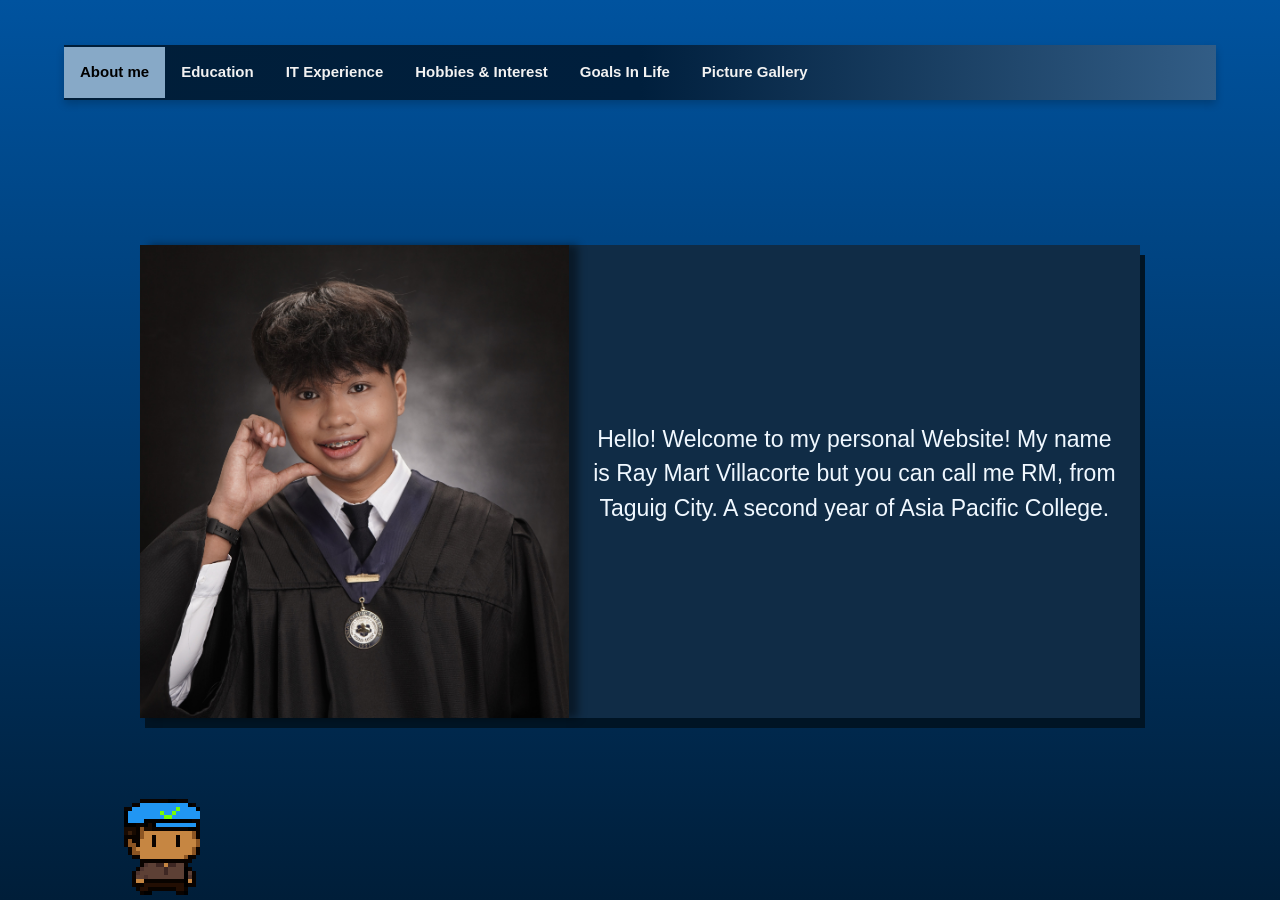
==== commit 6450a582: "fix link" ====
--- a/home/index.html
+++ b/home/index.html
@@ -17,7 +17,7 @@
         <a href="index_hob.html">Hobbies & Interest</a>
         <a href="index_goal.html">Goals In Life</a>
         <a href="index_gall.html">Picture Gallery</a>
-        <button id="myBtn">Open Modal</button>
+        
     </div>
 
     <div class="grid-container">
